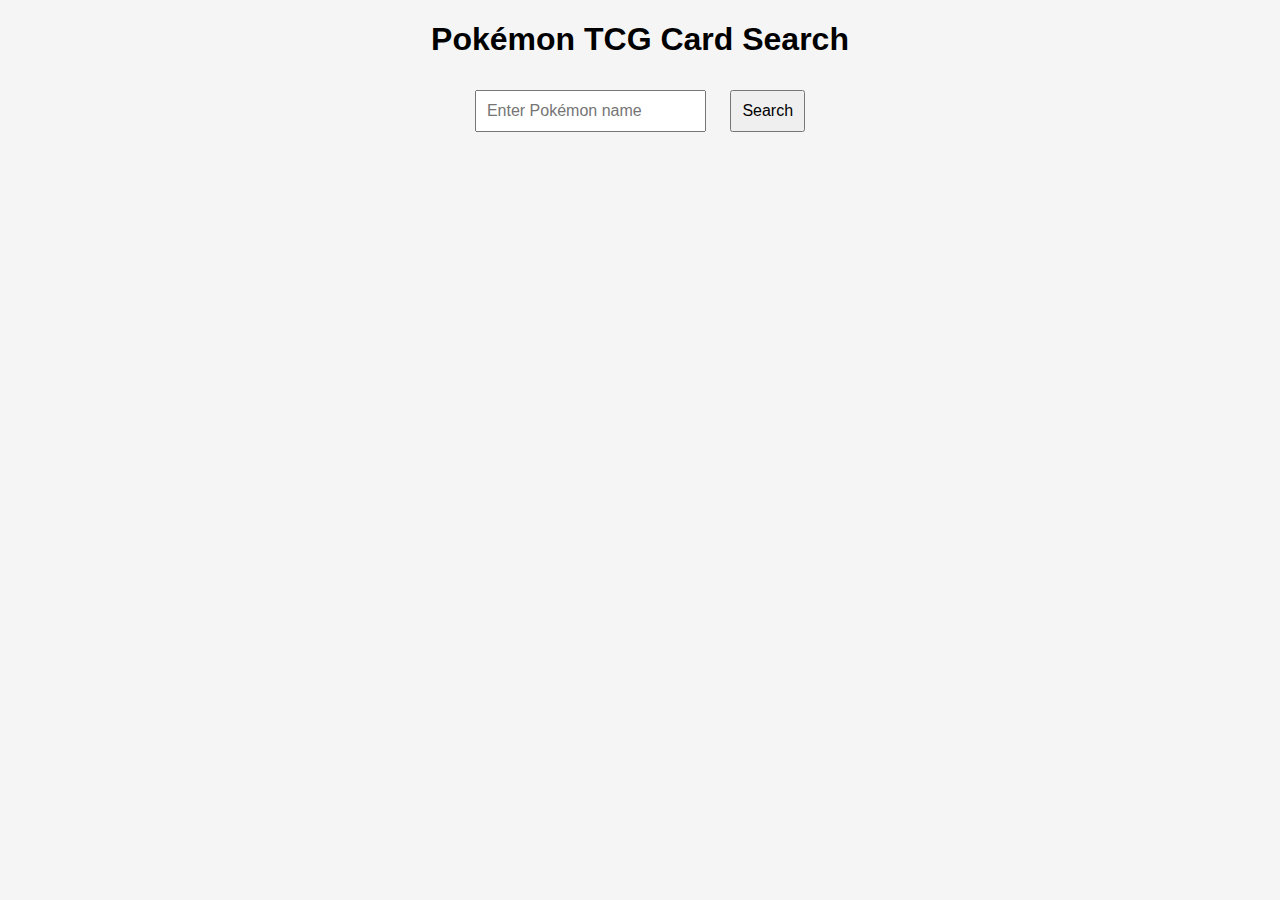
==== index.html @ 77f2e566 "quick and easy test set up" ====
<!DOCTYPE html>
<html lang="en">
<head>
    <meta charset="UTF-8">
    <meta name="viewport" content="width=device-width, initial-scale=1.0">
    <title>Pokémon TCG Search</title>
    <link rel="stylesheet" href="style.css">
</head>
<body>
    <h1>Pokémon TCG Card Search</h1>
    <input type="text" id="searchInput" placeholder="Enter Pokémon name">
    <button id="searchButton">Search</button>
    <div id="cardResults"></div>
    
    <script src="main.js"></script>
</body>
</html>
---- style.css ----
body {
    font-family: Arial, sans-serif;
    text-align: center;
    background-color: #f5f5f5;
}

input, button {
    padding: 10px;
    margin: 10px;
    font-size: 16px;
}

#cardResults {
    display: flex;
    flex-wrap: wrap;
    justify-content: center;
    margin-top: 20px;
}

.card {
    background: white;
    padding: 10px;
    margin: 10px;
    border-radius: 8px;
    box-shadow: 2px 2px 10px rgba(0, 0, 0, 0.2);
    width: 200px;
}

.card img {
    width: 100%;
    border-radius: 5px;
}
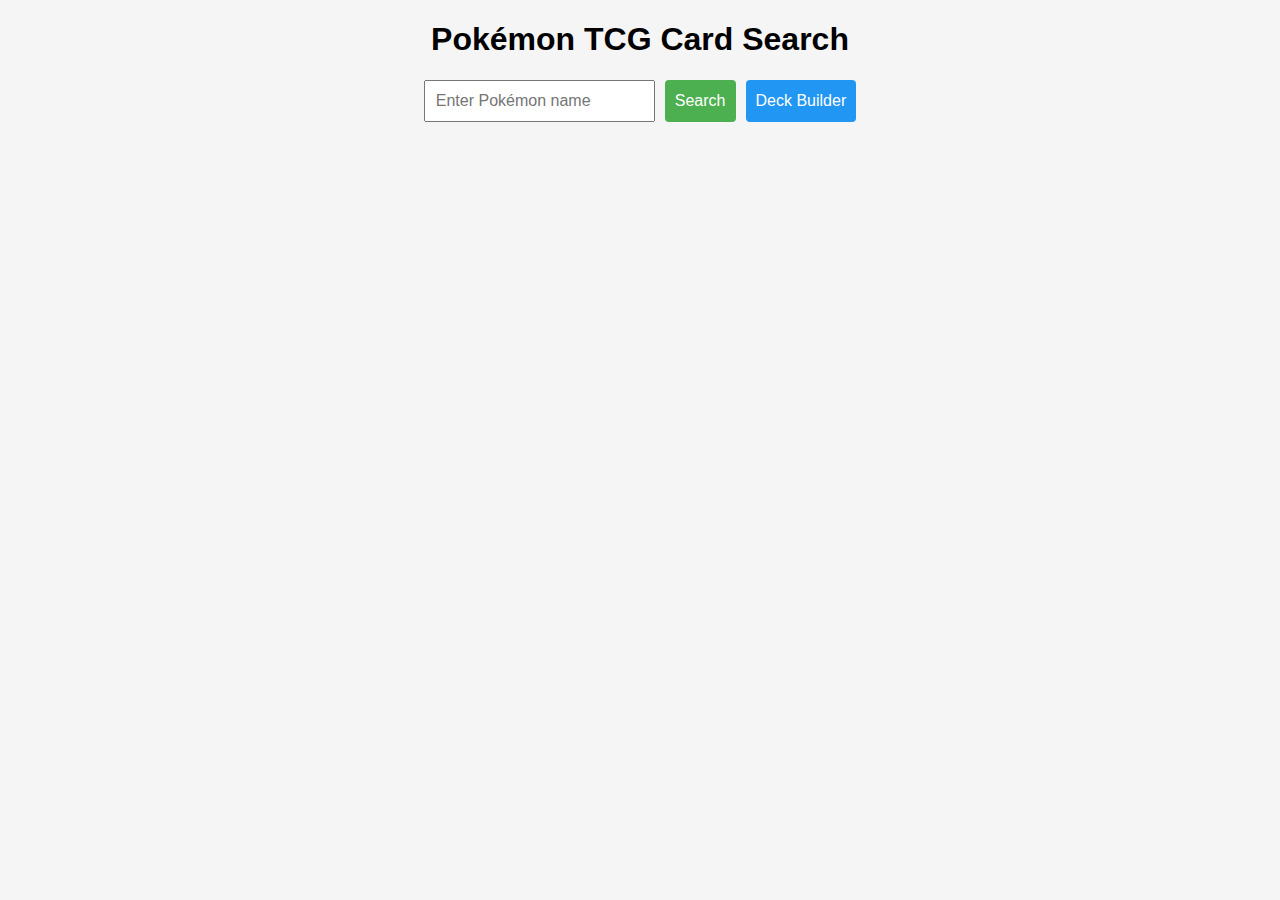
==== commit 18109137: "added a deck builder function" ====
--- a/index.html
+++ b/index.html
@@ -8,10 +8,13 @@
 </head>
 <body>
     <h1>Pokémon TCG Card Search</h1>
-    <input type="text" id="searchInput" placeholder="Enter Pokémon name">
-    <button id="searchButton">Search</button>
+    <div class="search-container">
+        <input type="text" id="searchInput" placeholder="Enter Pokémon name">
+        <button id="searchButton">Search</button>
+        <button id="deckBuilderButton">Deck Builder</button>
+    </div>
     <div id="cardResults"></div>
     
     <script src="main.js"></script>
 </body>
-</html>
+</html>--- a/style.css
+++ b/style.css
@@ -4,10 +4,37 @@
     background-color: #f5f5f5;
 }
 
+.search-container {
+    margin: 20px auto;
+    display: flex;
+    justify-content: center;
+    gap: 10px;
+}
+
 input, button {
     padding: 10px;
-    margin: 10px;
     font-size: 16px;
+}
+
+button {
+    cursor: pointer;
+    background-color: #4CAF50;
+    color: white;
+    border: none;
+    border-radius: 4px;
+    transition: background-color 0.3s;
+}
+
+button:hover {
+    background-color: #45a049;
+}
+
+#deckBuilderButton {
+    background-color: #2196F3;
+}
+
+#deckBuilderButton:hover {
+    background-color: #1976D2;
 }
 
 #cardResults {
@@ -29,4 +56,4 @@
 .card img {
     width: 100%;
     border-radius: 5px;
-}
+}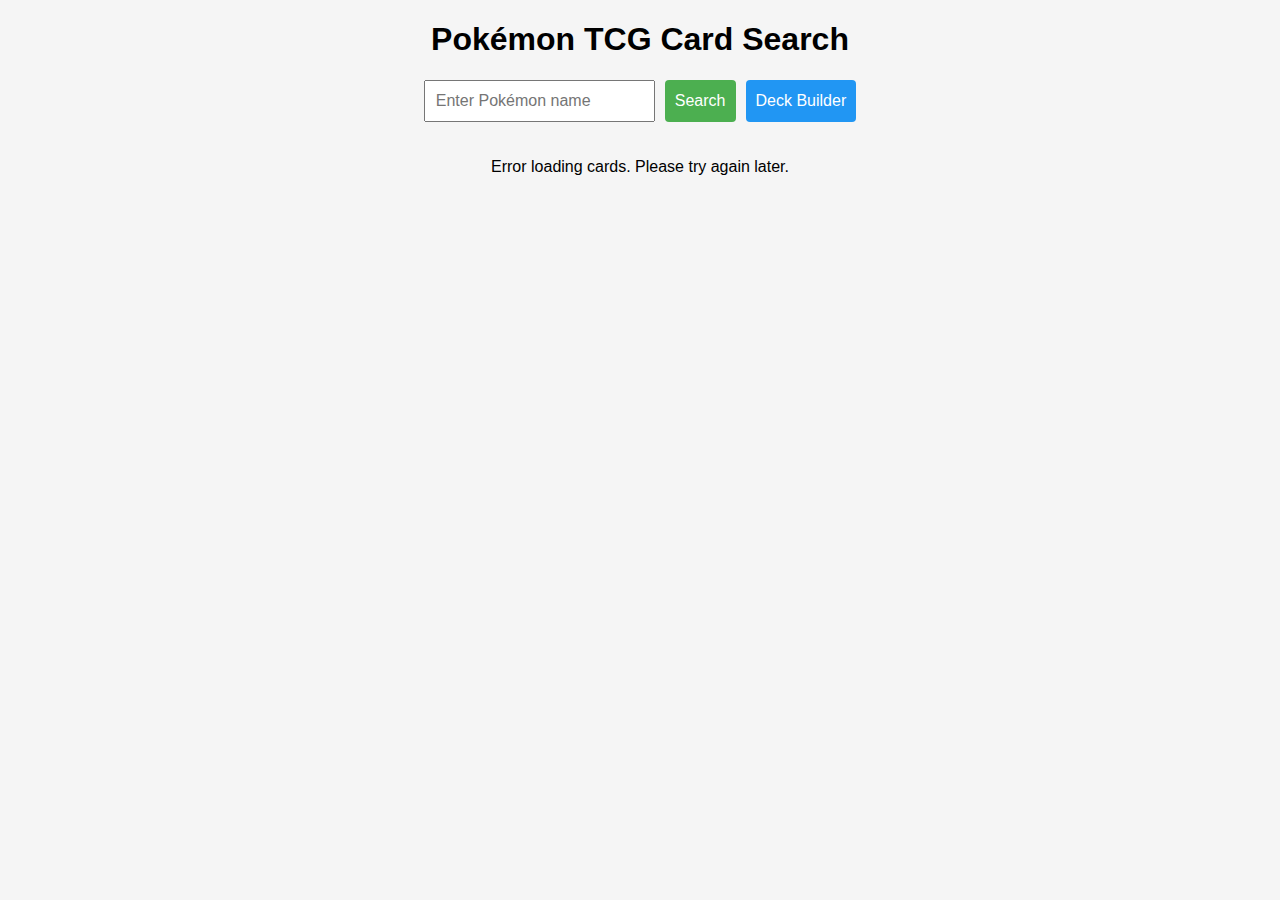
==== commit da37ac3a: "added shown cards" ====
--- a/index.html
+++ b/index.html
@@ -5,6 +5,7 @@
     <meta name="viewport" content="width=device-width, initial-scale=1.0">
     <title>Pokémon TCG Search</title>
     <link rel="stylesheet" href="style.css">
+    <script src="main.js"></script>
 </head>
 <body>
     <h1>Pokémon TCG Card Search</h1>
@@ -15,6 +16,5 @@
     </div>
     <div id="cardResults"></div>
     
-    <script src="main.js"></script>
 </body>
 </html>